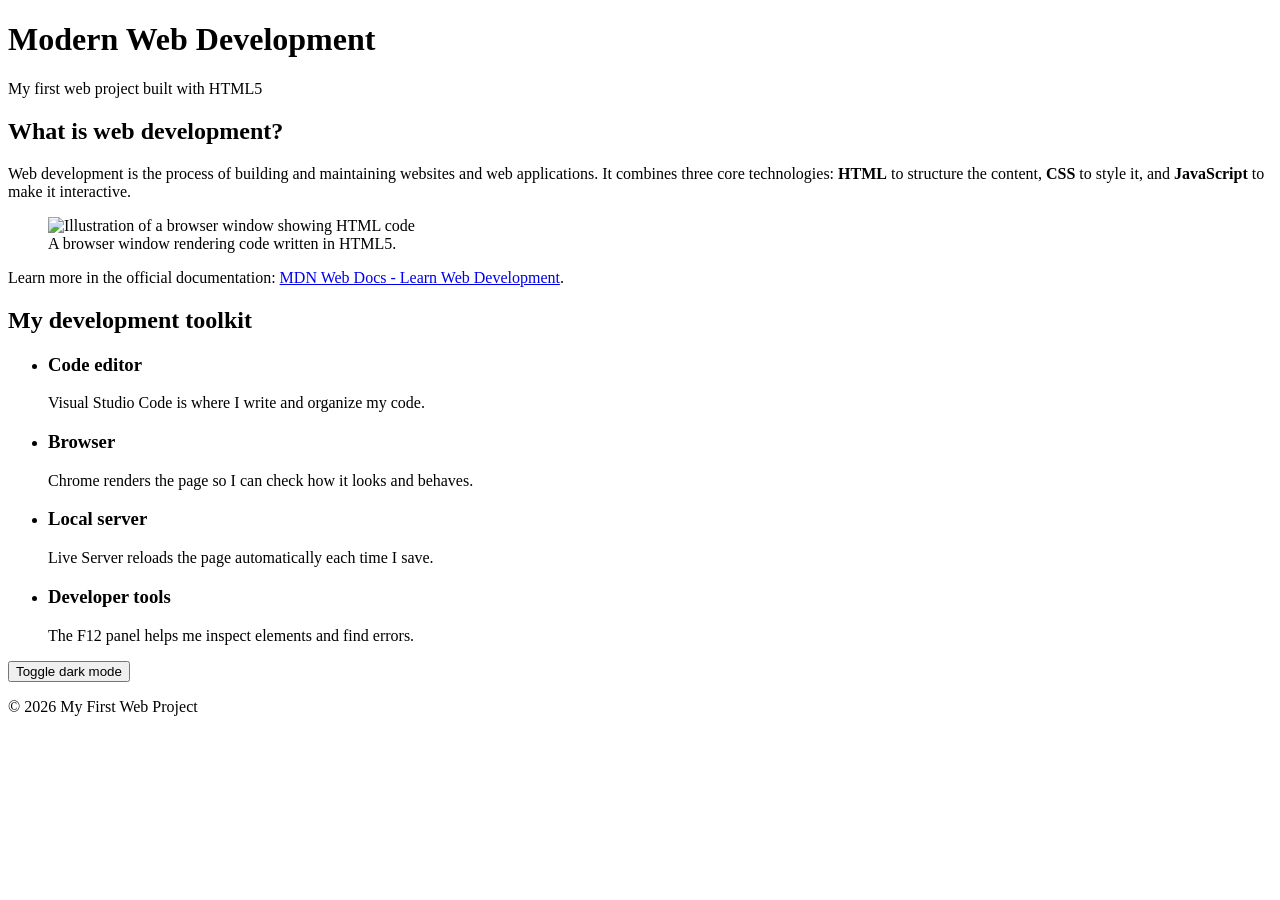
==== index.html @ b4486bb2 "Add files via upload" ====
<!DOCTYPE html>
<html lang="en">
<head>
  <meta charset="UTF-8">
  <meta name="viewport" content="width=device-width, initial-scale=1.0">
  <meta name="description" content="My first web project: an introduction to modern web development.">
  <title>My First Web Project | Web Development</title>
  <link rel="stylesheet" href="css/style.css">
</head>
<body>

  <header class="site-header">
    <h1>Modern Web Development</h1>
    <p class="subtitle">My first web project built with HTML5</p>
  </header>

  <main>
    <section class="intro">
      <h2>What is web development?</h2>
      <p>
        Web development is the process of building and maintaining websites and
        web applications. It combines three core technologies: <strong>HTML</strong>
        to structure the content, <strong>CSS</strong> to style it, and
        <strong>JavaScript</strong> to make it interactive.
      </p>

      <figure>
        <img src="img/web-dev.svg" alt="Illustration of a browser window showing HTML code">
        <figcaption>A browser window rendering code written in HTML5.</figcaption>
      </figure>

      <p>
        Learn more in the official documentation:
        <a href="https://developer.mozilla.org/en-US/docs/Learn" target="_blank" rel="noopener noreferrer">MDN Web Docs - Learn Web Development</a>.
      </p>
    </section>

    <section class="tools">
      <h2>My development toolkit</h2>
      <ul class="cards">
        <li>
          <h3>Code editor</h3>
          <p>Visual Studio Code is where I write and organize my code.</p>
        </li>
        <li>
          <h3>Browser</h3>
          <p>Chrome renders the page so I can check how it looks and behaves.</p>
        </li>
        <li>
          <h3>Local server</h3>
          <p>Live Server reloads the page automatically each time I save.</p>
        </li>
        <li>
          <h3>Developer tools</h3>
          <p>The F12 panel helps me inspect elements and find errors.</p>
        </li>
      </ul>

      <button id="themeBtn" type="button">Toggle dark mode</button>
    </section>
  </main>

  <footer class="site-footer">
    <p>&copy; 2026 My First Web Project</p>
  </footer>

  <script src="js/main.js"></script>
</body>
</html>
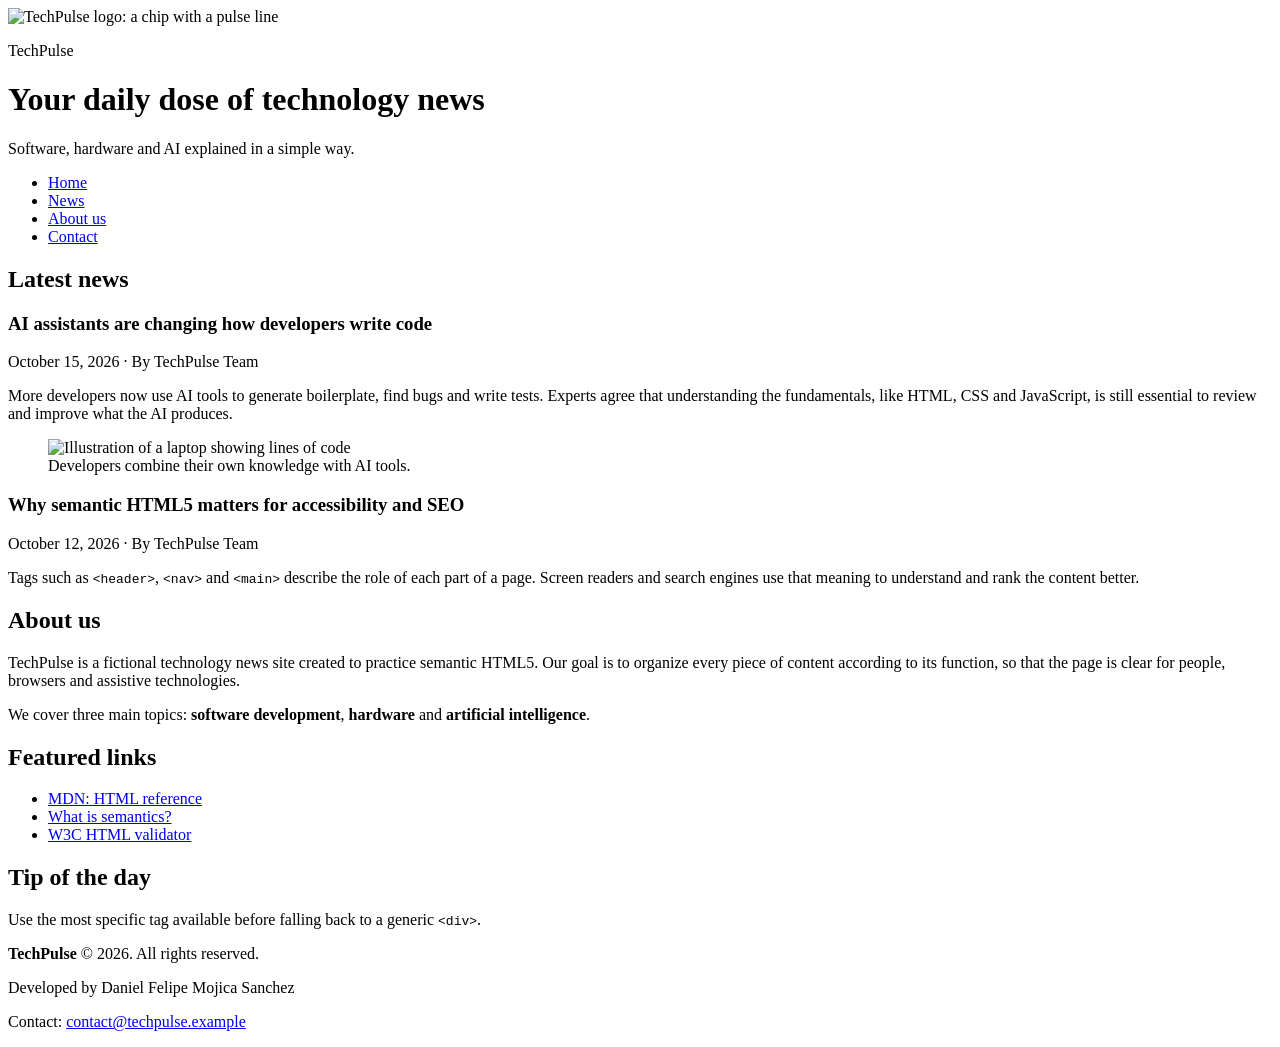
==== commit 1c407b00: "Add files via upload" ====
--- a/index.html
+++ b/index.html
@@ -3,67 +3,103 @@
 <head>
   <meta charset="UTF-8">
   <meta name="viewport" content="width=device-width, initial-scale=1.0">
-  <meta name="description" content="My first web project: an introduction to modern web development.">
-  <title>My First Web Project | Web Development</title>
+  <meta name="description" content="TechPulse: a technology news site built with semantic HTML5.">
+  <title>TechPulse | Technology News</title>
   <link rel="stylesheet" href="css/style.css">
 </head>
 <body>
 
-  <header class="site-header">
-    <h1>Modern Web Development</h1>
-    <p class="subtitle">My first web project built with HTML5</p>
+  <header id="inicio" class="site-header">
+    <div class="brand">
+      <img src="img/logo.svg" alt="TechPulse logo: a chip with a pulse line" width="64" height="64">
+      <div>
+        <p class="site-name">TechPulse</p>
+        <h1>Your daily dose of technology news</h1>
+        <p class="tagline">Software, hardware and AI explained in a simple way.</p>
+      </div>
+    </div>
+
+    <nav aria-label="Main navigation">
+      <ul>
+        <li><a href="#inicio">Home</a></li>
+        <li><a href="#noticias">News</a></li>
+        <li><a href="#nosotros">About us</a></li>
+        <li><a href="#contacto">Contact</a></li>
+      </ul>
+    </nav>
   </header>
 
-  <main>
-    <section class="intro">
-      <h2>What is web development?</h2>
-      <p>
-        Web development is the process of building and maintaining websites and
-        web applications. It combines three core technologies: <strong>HTML</strong>
-        to structure the content, <strong>CSS</strong> to style it, and
-        <strong>JavaScript</strong> to make it interactive.
-      </p>
+  <main class="layout">
+    <div class="content">
 
-      <figure>
-        <img src="img/web-dev.svg" alt="Illustration of a browser window showing HTML code">
-        <figcaption>A browser window rendering code written in HTML5.</figcaption>
-      </figure>
+      <section id="noticias">
+        <h2>Latest news</h2>
 
-      <p>
-        Learn more in the official documentation:
-        <a href="https://developer.mozilla.org/en-US/docs/Learn" target="_blank" rel="noopener noreferrer">MDN Web Docs - Learn Web Development</a>.
-      </p>
-    </section>
+        <article>
+          <h3>AI assistants are changing how developers write code</h3>
+          <p class="meta">
+            <time datetime="2026-10-15">October 15, 2026</time> &middot; By TechPulse Team
+          </p>
+          <p>
+            More developers now use AI tools to generate boilerplate, find bugs
+            and write tests. Experts agree that understanding the fundamentals,
+            like HTML, CSS and JavaScript, is still essential to review and
+            improve what the AI produces.
+          </p>
+          <figure>
+            <img src="img/news.svg" alt="Illustration of a laptop showing lines of code" width="480" height="270">
+            <figcaption>Developers combine their own knowledge with AI tools.</figcaption>
+          </figure>
+        </article>
 
-    <section class="tools">
-      <h2>My development toolkit</h2>
-      <ul class="cards">
-        <li>
-          <h3>Code editor</h3>
-          <p>Visual Studio Code is where I write and organize my code.</p>
-        </li>
-        <li>
-          <h3>Browser</h3>
-          <p>Chrome renders the page so I can check how it looks and behaves.</p>
-        </li>
-        <li>
-          <h3>Local server</h3>
-          <p>Live Server reloads the page automatically each time I save.</p>
-        </li>
-        <li>
-          <h3>Developer tools</h3>
-          <p>The F12 panel helps me inspect elements and find errors.</p>
-        </li>
+        <article>
+          <h3>Why semantic HTML5 matters for accessibility and SEO</h3>
+          <p class="meta">
+            <time datetime="2026-10-12">October 12, 2026</time> &middot; By TechPulse Team
+          </p>
+          <p>
+            Tags such as <code>&lt;header&gt;</code>, <code>&lt;nav&gt;</code>
+            and <code>&lt;main&gt;</code> describe the role of each part of a
+            page. Screen readers and search engines use that meaning to
+            understand and rank the content better.
+          </p>
+        </article>
+      </section>
+
+      <section id="nosotros">
+        <h2>About us</h2>
+        <p>
+          TechPulse is a fictional technology news site created to practice
+          semantic HTML5. Our goal is to organize every piece of content
+          according to its function, so that the page is clear for people,
+          browsers and assistive technologies.
+        </p>
+        <p>
+          We cover three main topics: <strong>software development</strong>,
+          <strong>hardware</strong> and <strong>artificial intelligence</strong>.
+        </p>
+      </section>
+
+    </div>
+
+    <aside aria-label="Complementary information">
+      <h2>Featured links</h2>
+      <ul>
+        <li><a href="https://developer.mozilla.org/en-US/docs/Web/HTML" target="_blank" rel="noopener noreferrer">MDN: HTML reference</a></li>
+        <li><a href="https://developer.mozilla.org/en-US/docs/Glossary/Semantics" target="_blank" rel="noopener noreferrer">What is semantics?</a></li>
+        <li><a href="https://validator.w3.org/" target="_blank" rel="noopener noreferrer">W3C HTML validator</a></li>
       </ul>
 
-      <button id="themeBtn" type="button">Toggle dark mode</button>
-    </section>
+      <h2>Tip of the day</h2>
+      <p>Use the most specific tag available before falling back to a generic <code>&lt;div&gt;</code>.</p>
+    </aside>
   </main>
 
-  <footer class="site-footer">
-    <p>&copy; 2026 My First Web Project</p>
+  <footer id="contacto" class="site-footer">
+    <p><strong>TechPulse</strong> &copy; 2026. All rights reserved.</p>
+    <p>Developed by Daniel Felipe Mojica Sanchez</p>
+    <p>Contact: <a href="mailto:contact@techpulse.example">contact@techpulse.example</a></p>
   </footer>
 
-  <script src="js/main.js"></script>
 </body>
 </html>
